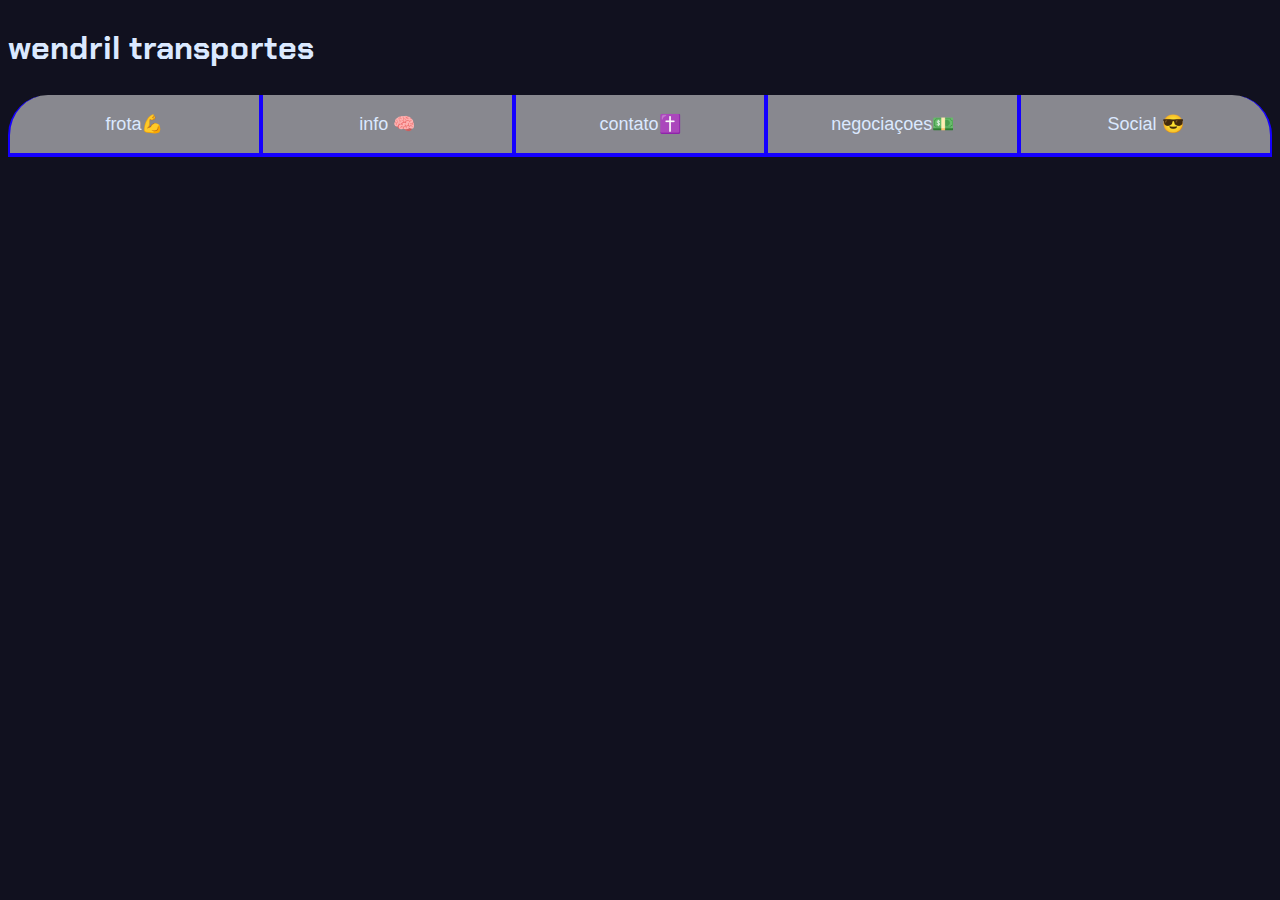
==== trabalho-de-programacao-Karem-main/index.html @ 2611f86f "Add files via upload" ====
<!DOCTYPE html>
<html lang="pt-br">
<head>
  <meta charset="UTF-8">
  <meta name="viewport" content="width=device-width, initial-scale=1.0">
  <title>Meus objetivos do ano</title>
    <link rel="stylesheet" href="style.css">
</head>
<body>
  <section class="conteudo-principal">
    <h2 class="titulo-principal">wendril transportes</h2>
    <div class="botoes">
      <button class="botao">frota💪</button>
      <button class="botao">info 🧠</button>
      <button class="botao">contato✝️</button>
      <button class="botao">negociaçoes💵</button>
      <button class="botao">Social 😎</button>
    </div>
  </section>
</body>
</html>
---- trabalho-de-programacao-Karem-main/style.css ----
@import url('https://fonts.googleapis.com/css?family=Chakra+Petch:wght@400;700&display=swap');

:root {
  --cor-de-fundo: #11111f;
  --verde: #26ff00;
  --branco: #dbe9ff;
  --botao-ativo: #1500ff;
  --botao-inativo: rgba(255, 255, 255, 0.5);
  --texto-fundo: rgba(255, 0, 0, 0.3);
}

body {
  background-color: var(--cor-de-fundo);
  color: var(--branco);
  font-family: 'Chakra Petch', sans-serif;
}


conteudo-principal {
  display: flex;
  flex-direction: column;
  justify-content: center;
  align-items: center;
  max-width: 1200px;
  width: 100%;
  margin: 0 auto;
}

.titulo-principal {
  text-align: left;
  width: 100%;
  font-size: 32px;
}

.titulo-principal span {
  color: var(--verde);
}

.botao {
  font-family: "Crakra Petch", sans-serif;
  background-color: var(--botao-inativo);
  color: var(--branco);
  display: flex;
  justify-content: center;
  padding: 1em;
  font-size: 18px;
  align-items: center;
  width: 100%;
  border-bottom: 4px solid var(--botao-ativo);
  border-left: 2px solid var(--botao-ativo);
  border-right: 2px solid var(--botao-ativo);
  border-top: none;
}

.botao:first-child {
  border-radius: 40px 40px 0 0;
}

.botoes {
  display: block;
}


@media screen and (min-width: 768px) {
  .botoes {
      display: flex;
  }

  .botao:first-child {
      border-radius: 40px 0 0 0;
  }

  .botao:last-child {
      border-radius: 0 40px 0 0;
  }
}
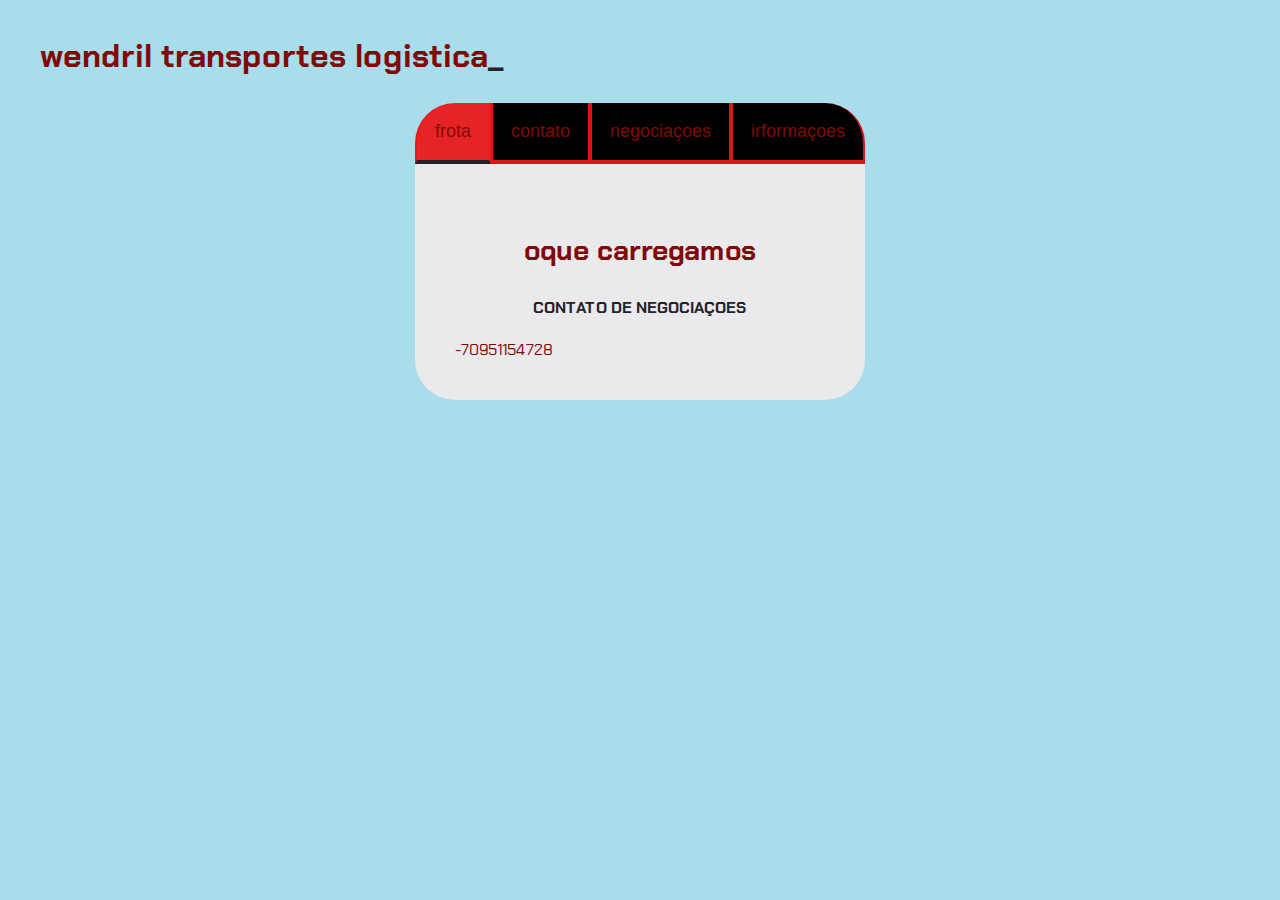
==== commit 1c33c81f: "Add files via upload" ====
--- a/trabalho-de-programacao-Karem-main/index.html
+++ b/trabalho-de-programacao-Karem-main/index.html
@@ -1,21 +1,49 @@
 <!DOCTYPE html>
 <html lang="pt-br">
 <head>
-  <meta charset="UTF-8">
-  <meta name="viewport" content="width=device-width, initial-scale=1.0">
-  <title>Meus objetivos do ano</title>
+    <meta charset="UTF-8">
+    <meta name="viewport" content="width=device-width, initial-scale=1.0">
+    <title>Minhas Metas</title>
     <link rel="stylesheet" href="style.css">
 </head>
 <body>
-  <section class="conteudo-principal">
-    <h2 class="titulo-principal">wendril transportes</h2>
-    <div class="botoes">
-      <button class="botao">frota💪</button>
-      <button class="botao">info 🧠</button>
-      <button class="botao">contato✝️</button>
-      <button class="botao">negociaçoes💵</button>
-      <button class="botao">Social 😎</button>
+   <!--<div id="minhaDiv">
+    <p>Olá mundo!</p>
+   </div>-->
+    <section class="conteudo-principal">
+        <h2 class="titulo-principal">wendril transportes logistica<span>_</span></h2>
+        <div class="conteudo">
+        <div class="botoes">
+            <button class="botao ativo">frota</button>
+            <button class="botao">contato</button>
+            <button class="botao">negociaçoes</button>
+            <button class="botao">irformaçoes </button>
+        </div>
+        <div class="abas-textos">
+            <div class="aba-conteudo ativo">
+                <h3 class="aba-conteudo-titulo-principal">oque carregamos</h3>
+                <h4 class="aba-conteudo-titulo-secundario">contato de negociaçoes</h4>
+                <div class="contador"></div>
+            </div>
+            <div class="aba-conteudo">
+                <h3 class="aba-conteudo-titulo-principal">informaçoes sobre a empresa</h3>
+                <h4 class="aba-conteudo-titulo-secundario">Tempo para entrega da carga</h4>
+                <div class="contador"></div>
+            </div>
+            <div class="aba-conteudo">
+                <h3 class="aba-conteudo-titulo-principal">parcerias e transporte</h3>
+                <h4 class="aba-conteudo-titulo-secundario">quantidades de caminhoes</h4>
+                <div class="contador"></div>
+            </div>
+            <div class="aba-conteudo">
+                <h3 class="aba-conteudo-titulo-principal">especie de carga</h3>
+                <h4 class="aba-conteudo-titulo-secundario">forma de pagamentos</h4>
+                <div class="contador"></div>
+            </div>
+           
+        </div>
     </div>
-  </section>
+    </section>
+    <script src="main.js"></script>
 </body>
 </html>--- a/trabalho-de-programacao-Karem-main/style.css
+++ b/trabalho-de-programacao-Karem-main/style.css
@@ -1,182 +1,206 @@
-@import url('https://fonts.googleapis.com/css?family=Chakra+Petch:wght@400;700&display=swap');
-
-:root {
-  --cor-de-fundo: #11111f;
-  --verde: #26ff00;
-  --branco: #dbe9ff;
-  --botao-ativo: #1500ff;
-  --botao-inativo: rgba(255, 255, 255, 0.5);
-  --texto-fundo: rgba(255, 0, 0, 0.3);
-}
-
-body {
-  background-color: var(--cor-de-fundo);
-  color: var(--branco);
-  font-family: 'Chakra Petch', sans-serif;
-}
-
-
-conteudo-principal {
-  display: flex;
-  flex-direction: column;
-  justify-content: center;
-  align-items: center;
-  max-width: 1200px;
-  width: 100%;
-  margin: 0 auto;
-}
-
-.titulo-principal {
-  text-align: left;
-  width: 100%;
-  font-size: 32px;
-}
-
-.titulo-principal span {
-  color: var(--verde);
-}
-
-.botao {
-  font-family: "Crakra Petch", sans-serif;
-  background-color: var(--botao-inativo);
-  color: var(--branco);
-  display: flex;
-  justify-content: center;
-  padding: 1em;
-  font-size: 18px;
-  align-items: center;
-  width: 100%;
-  border-bottom: 4px solid var(--botao-ativo);
-  border-left: 2px solid var(--botao-ativo);
-  border-right: 2px solid var(--botao-ativo);
-  border-top: none;
-}
-
-.botao:first-child {
-  border-radius: 40px 40px 0 0;
-}
-
-.botoes {
-  display: block;
-}
-
-
-@media screen and (min-width: 768px) {
-  .botoes {
-      display: flex;
-  }
-
-  .botao:first-child {
-      border-radius: 40px 0 0 0;
-  }
-
-  .botao:last-child {
-      border-radius: 0 40px 0 0;
-  }
-}
-
-
-
-
-
-
-
-
-
-
-
-
-
-
-
-
-
-
-
-
-
-
-
-
-
-
-
-
-
-
-
-
-
-
-
-
-
-
-
-
-
-
-
-
-
-
-
-
-
-
-
-
-
-
-
-
-
-
-
-
-
-
-
-
-
-
-
-
-
-
-
-
-
-
-
-
-
-
-
-
-
-
-
-
-
-
-
-
-
-
-
-
-
-
-
-
-
-
-
-
-
-
-
-
-
-
+@import url(https://fonts.googleapis.com/css2?family=Chakra+Petch:wght@400;700&display=swap&#39&#39;);
+
+    :root {
+        --cor-de-fundo: #a8ddeb;
+        --verde: #252129;
+        --branco: #800909;
+        --botao-ativo: #eb1616ee;
+        --botao-inativo: rgb(0, 0, 0);
+        --texto-fundo: rgb(234, 233, 236);
+    }
+
+    body {
+        background-color: var(--cor-de-fundo);
+        color: var(--branco);
+        font-family: 'Chakra Petch', sans-serif;
+    }
+
+
+    .conteudo-principal {
+        display: flex;
+        flex-direction: column;
+        justify-content: center;
+        align-items: center;
+        max-width: 1200px;
+        width: 100%;
+        margin: 0 auto;
+    }
+
+    .titulo-principal {
+        text-align: left;
+        width: 100%;
+        font-size: 32px;
+    }
+
+    .titulo-principal span {
+        color: var(--verde);
+    }
+
+    .botao {
+        font-family: "Crakra Petch", sans-serif;
+        background-color: var(--botao-inativo);
+        color: var(--branco);
+        display: flex;
+        justify-content: center;
+        padding: 1em;
+        font-size: 18px;
+        align-items: center;
+        width: 100%;
+        border-bottom: 4px solid var(--botao-ativo);
+        border-left: 2px solid var(--botao-ativo);
+        border-right: 2px solid var(--botao-ativo);
+        border-top: none;
+    }
+
+    .botao:first-child {
+        border-radius: 40px 40px 0 0;
+    }
+
+    .botoes {
+        display: block;
+    }
+
+    .botao.ativo {
+        background-color: var(--botao-ativo);
+        border-bottom: 4px solid var(--verde);
+    }
+
+    .abas-textos{
+        background-color: var(--texto-fundo);
+        padding: 40px;
+        border-radius: 0 0 40px 40px;
+    }
+    .aba-conteudo.ativo{
+        display:block;
+    }
+   
+    .aba-conteudo{
+        display: none;
+    }
+   
+    .aba-conteudo-titulo-principal{
+        font-size: 28px;
+        text-align: center;
+    }
+    .aba-conteudo-titulo-secundario{
+        text-align: center;
+        color: var(--verde);
+        text-transform: uppercase;
+    }    
+
+    @media screen and (min-width: 768px) {
+        .botoes {
+            display: flex;
+        }
+
+        .botao:first-child {
+            border-radius: 40px 0 0 0;
+        }
+
+        .botao:last-child {
+            border-radius: 0 40px 0 0;
+        }
+    }
+
+
+
+
+
+
+
+
+
+
+
+
+
+
+
+
+
+
+
+
+
+
+
+
+
+
+
+
+
+
+
+
+
+
+
+
+
+
+
+
+
+
+
+
+
+
+
+
+
+
+
+
+
+
+
+
+
+
+
+
+
+
+
+
+
+
+
+
+
+
+
+
+
+
+
+
+
+
+
+
+
+
+
+
+
+
+
+
+
+
+
+
+
+
+
+
+
+
+
+
+
+
+
